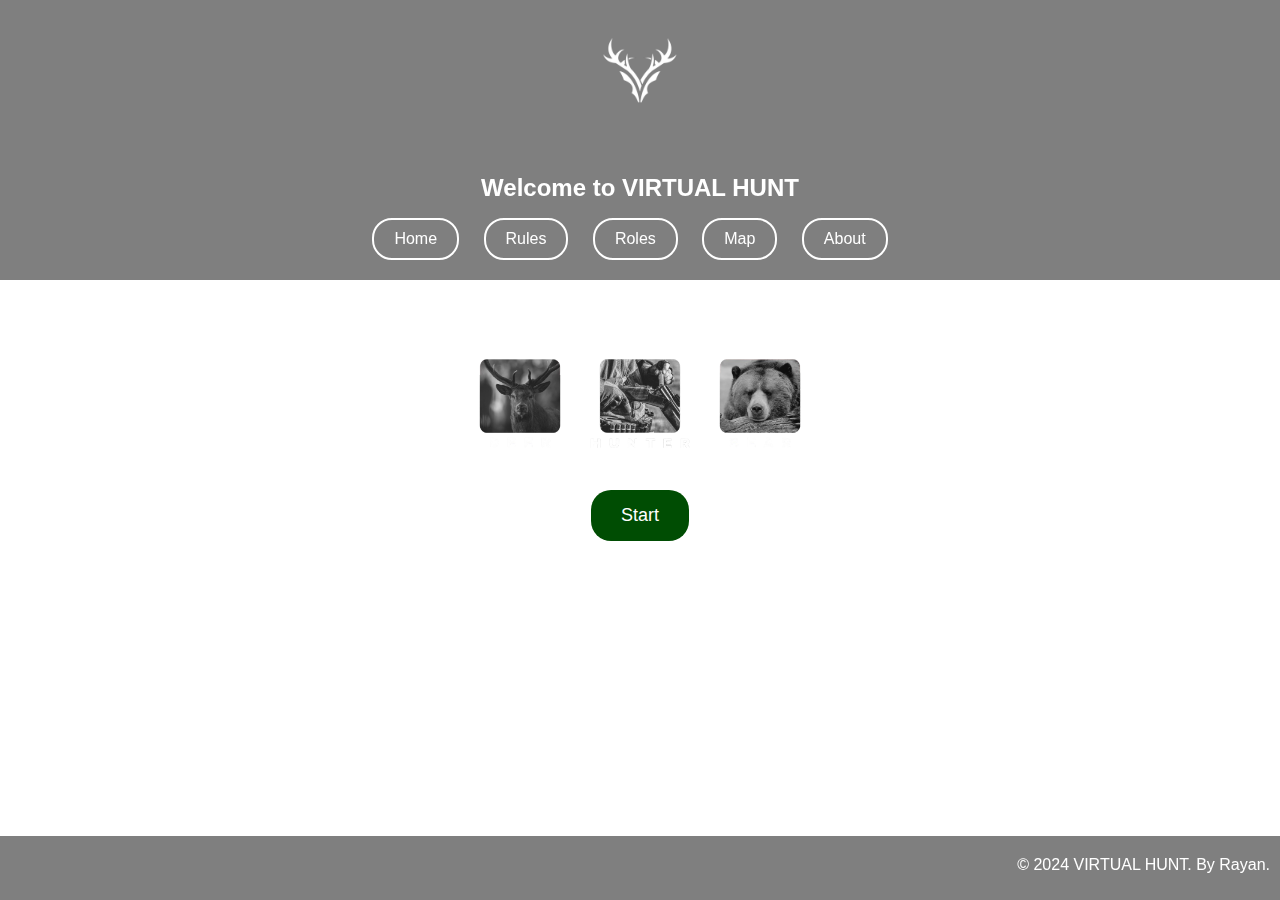
==== index.html @ a0ab65f3 "Update index.html" ====
<!DOCTYPE html>
<html lang="en">
<head>
    <meta charset="UTF-8">
    <meta name="viewport" content="width=device-width, initial-scale=1.0">
    <title>Virtual Hunt</title>
    <link rel="stylesheet" href="styles.css">
    <style>
        body {
            margin: 0;
            padding: 0;
            font-family: Arial, sans-serif;
            background-image: url('fond.png'); 
            background-size: cover; 
            background-repeat: no-repeat;
            background-position: center;
            color: #ffffff;
            height: 100vh;
            backdrop-filter: blur(10px);
            overflow: hidden;
        }
        header {
            background-color: rgba(0, 0, 0, 0.5);
            padding: 20px;
            text-align: center;
        }
        main {
            padding: 20px;
            text-align: center;
        }
        footer {
            padding: 10px;
            text-align: right;
            position: fixed;
            bottom: 0;
            right: 0;
            left: 0;
            background-color: rgba(0, 0, 0, 0.5);
        }
        #logo {
            width: 100px;
            max-width: 50%;
            height: auto;
        }
        h1 {
            margin-top: 50px;
            font-size: 24px;
        }
        .tab {
            display: inline-block;
            margin-right: 20px;
            color: #ffffff;
            text-decoration: none;
            padding: 10px 20px;
            border-radius: 20px;
            border: 2px solid #ffffff;
        }
        .tab:hover {
            background-color: rgba(255, 255, 255, 0.1);
        }
        .rules-container {
            display: flex;
            flex-wrap: wrap;
            justify-content: center; /* Center align the cards */
            margin-top: 20px;
        }
        .rule-box {
            width: calc(33.33% - 20px);
            background-color: rgba(0, 0, 0, 0.5);
            border-radius: 20px;
            padding: 20px;
            margin-top: 20px;
            box-sizing: border-box;
        }
        h2 {
            margin-top: 0;
            border-bottom: 2px solid #ffffff;
            padding-bottom: 10px;
        }
        p {
            margin-top: 10px;
        }
        #startButton {
            padding: 15px 30px;
            font-size: 18px;
            background-color: hsl(122, 100%, 15%);
            border: none;
            color: white;
            cursor: pointer;
            border-radius: 20px;
        }
        #startButton.disabled {
            background-color: gray;
            cursor: not-allowed;
        }
        #startButton:active {
            background-color: hsl(122, 100%, 10%);
        }
        .card {
            width: 100px; /* Adjust size for smaller screens */
            height: 150px; /* Adjust size for smaller screens */
            margin: 10px; /* Adjust margin for smaller screens */
            overflow: hidden;
            transition: transform 1s ease-in-out;
        }
        #cardContainer {
            display: flex;
            justify-content: center;
            align-items: center;
            flex-wrap: wrap;
        }
        .card img {
            width: 100%;
            height: 100%;
            object-fit: cover;
        }

        @media screen and (max-width: 768px) {
            .rule-box {
                width: calc(50% - 20px);
            }
        }

        @media screen and (max-width: 480px) {
            .rule-box {
                width: calc(100% - 20px);
            }
            .card {
                width: 80px; /* Adjust size for smaller screens */
                height: 120px; /* Adjust size for smaller screens */
                margin: 5px; /* Adjust margin for smaller screens */
            }
            #startButton {
                padding: 10px 20px; /* Adjust padding for smaller screens */
                font-size: 14px; /* Adjust font size for smaller screens */
            }
        }
    </style>
</head>
<body>

<header>
    <img src="tt_cerf-removebg-preview.png" alt="Logo Hunter or Deer" id="logo">
    <h1>Welcome to VIRTUAL HUNT </h1>
    <nav>
        <a href="#" class="tab">Home</a>
        <a href="#" class="tab">Rules</a>
        <a href="#" class="tab">Roles</a>
        <a href="#" class="tab">Map</a>
        <a href="#" class="tab active">About</a>
    </nav>
</header>

<main>
    <div id="cardContainer" class="rules-container">
        <div class="card"><img src="deer_vf-removebg-preview.png" alt="Deer"></div>
        <div class="card"><img src="hunter_vf-removebg-preview.png" alt="Hunter"></div>
        <div class="card"><img src="bear_vf-removebg-preview.png" alt="Bear"></div>
    </div>
    <button id="startButton">Start</button>
    <div id="result"></div>
</main>

<footer>
    <p>© 2024 VIRTUAL HUNT. By Rayan.</p>
</footer>

<script>
    const startButton = document.getElementById('startButton');
    const cards = document.querySelectorAll('.card');
    const resultDisplay = document.getElementById('result');

    startButton.addEventListener('click', () => {
        const winnerIndex = Math.floor(Math.random() * 3);
        const degrees = [360, 720, 1080];

        cards.forEach((card, index) => {
            card.style.transitionDuration = '1s';
            card.style.transform = `rotateY(${degrees[index]}deg)`;
        });

        setTimeout(() => {
            resultDisplay.textContent = `You are a ${cards[winnerIndex].querySelector('img').alt}!`;

            cards.forEach((card, index) => {
                if (index !== winnerIndex) {
                    card.innerHTML = ''; 
                }
            });

            cards[winnerIndex].querySelector('img').src = cards[winnerIndex].querySelector('img').src.replace('_vf-removebg-preview', '_color-removebg-preview');

            cards[winnerIndex].style.transform = 'rotateY(0deg)'; 
            
            const cardContainer = document.getElementById('cardContainer');
            const middleIndex = Math.floor(cards.length / 2);
            cardContainer.insertBefore(cards[winnerIndex], cards[middleIndex + 0]);
            cardContainer.insertBefore(cards[winnerIndex], cards[middleIndex + 1]);

            startButton.disabled = true; 
            startButton.classList.add('disabled'); 
        }, 1000);
    });
</script>
</body>
</html>
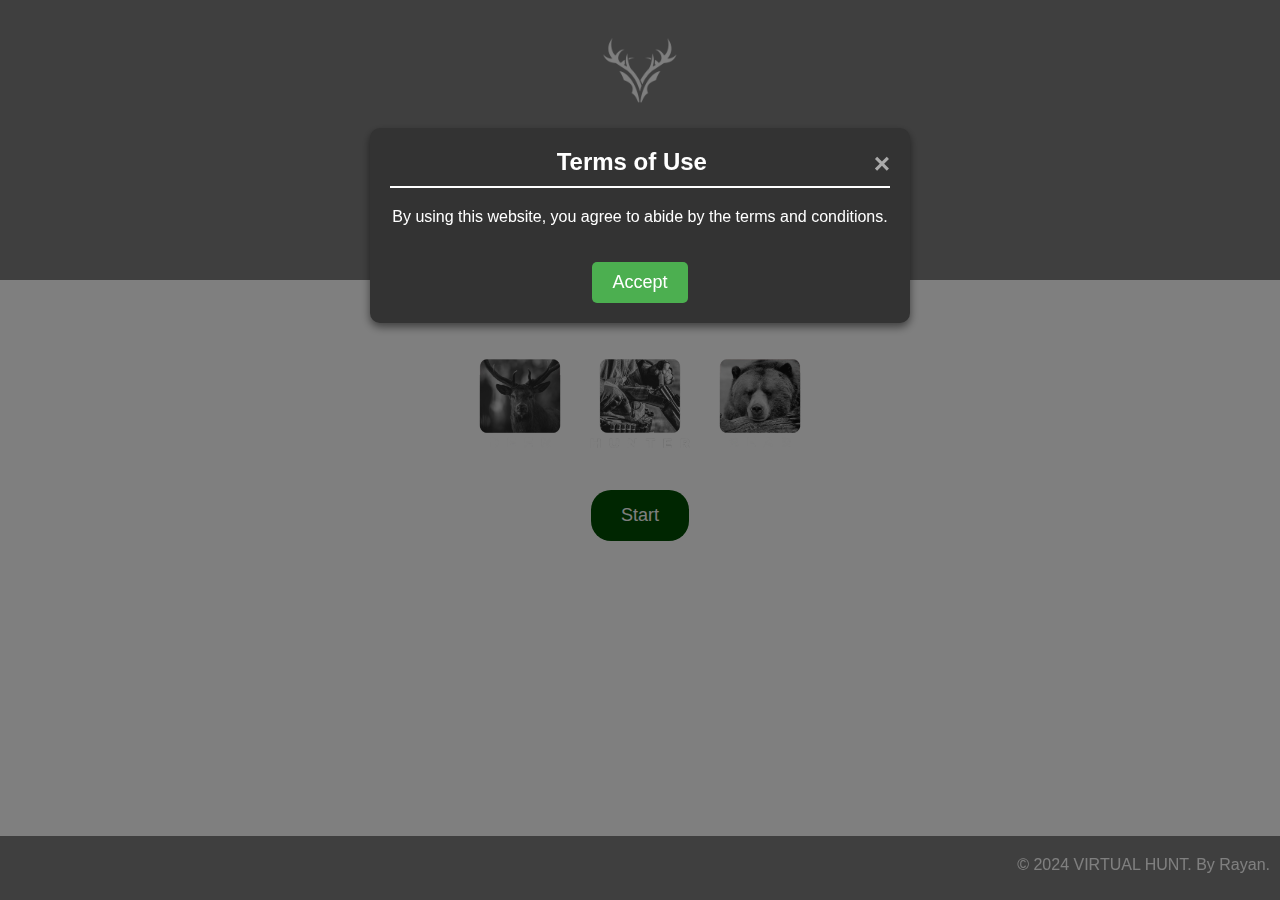
==== commit f6bc90d1: "Update index.html" ====
--- a/index.html
+++ b/index.html
@@ -114,7 +114,57 @@
             height: 100%;
             object-fit: cover;
         }
-
+        .modal {
+            display: none;
+            position: fixed;
+            z-index: 1;
+            left: 0;
+            top: 0;
+            width: 100%;
+            height: 100%;
+            overflow: auto;
+            background-color: rgba(0, 0, 0, 0.5);
+        }
+
+        .modal-content {
+            background-color: #333;
+            margin: 10% auto;
+            padding: 20px;
+            border-radius: 10px;
+            box-shadow: 0 4px 8px rgba(0, 0, 0, 0.5);
+            max-width: 500px;
+            text-align: center;
+        }
+
+        .close {
+            color: #aaa;
+            float: right;
+            font-size: 28px;
+            font-weight: bold;
+            cursor: pointer;
+        }
+
+        .close:hover,
+        .close:focus {
+            color: #fff;
+            text-decoration: none;
+        }
+
+        #acceptBtn {
+            padding: 10px 20px;
+            font-size: 18px;
+            background-color: #4CAF50;
+            border: none;
+            color: white;
+            cursor: pointer;
+            border-radius: 5px;
+            margin-top: 20px;
+        }
+
+        #acceptBtn:hover {
+            background-color: #45a049;
+        }
+        
         @media screen and (max-width: 768px) {
             .rule-box {
                 width: calc(50% - 20px);
@@ -143,11 +193,11 @@
     <img src="tt_cerf-removebg-preview.png" alt="Logo Hunter or Deer" id="logo">
     <h1>Welcome to VIRTUAL HUNT </h1>
     <nav>
-        <a href="#" class="tab">Home</a>
-        <a href="#" class="tab">Rules</a>
-        <a href="#" class="tab">Roles</a>
-        <a href="#" class="tab">Map</a>
-        <a href="#" class="tab active">About</a>
+        <a href="index.html" class="tab">Home</a>
+        <a href="regles.html" class="tab">Rules</a>
+        <a href="role.html" class="tab">Roles</a>
+        <a href="map.html" class="tab">Map</a>
+        <a href="about.html" class="tab active">About</a>
     </nav>
 </header>
 
@@ -160,6 +210,15 @@
     <button id="startButton">Start</button>
     <div id="result"></div>
 </main>
+<!-- Fenêtre modale pour les conditions d'utilisation -->
+<div id="myModal" class="modal"> <!-- Ajoutez la classe modal ici -->
+    <div class="modal-content">
+        <span class="close">&times;</span>
+        <h2>Terms of Use</h2>
+        <p>By using this website, you agree to abide by the terms and conditions.</p>
+        <button id="acceptBtn">Accept</button>
+    </div>
+</div>
 
 <footer>
     <p>© 2024 VIRTUAL HUNT. By Rayan.</p>
@@ -169,7 +228,33 @@
     const startButton = document.getElementById('startButton');
     const cards = document.querySelectorAll('.card');
     const resultDisplay = document.getElementById('result');
-
+    const modal = document.getElementById("myModal");
+    const span = document.getElementsByClassName("close")[0];
+    const acceptBtn = document.getElementById("acceptBtn");
+
+    // Afficher la fenêtre modale lorsque la page est chargée
+    window.onload = function() {
+        modal.style.display = "block";
+    }
+
+    // Fermer la fenêtre modale lorsque l'utilisateur clique sur le bouton Accepter
+    acceptBtn.onclick = function() {
+        modal.style.display = "none";
+    }
+
+    // Fermer la fenêtre modale lorsque l'utilisateur clique sur le bouton de fermeture (×)
+    span.onclick = function() {
+        modal.style.display = "none";
+    }
+
+    // Fermer la fenêtre modale lorsque l'utilisateur clique en dehors de celle-ci
+    window.onclick = function(event) {
+        if (event.target == modal) {
+            modal.style.display = "none";
+        }
+    }
+
+    // Gérer l'événement du bouton de démarrage
     startButton.addEventListener('click', () => {
         const winnerIndex = Math.floor(Math.random() * 3);
         const degrees = [360, 720, 1080];
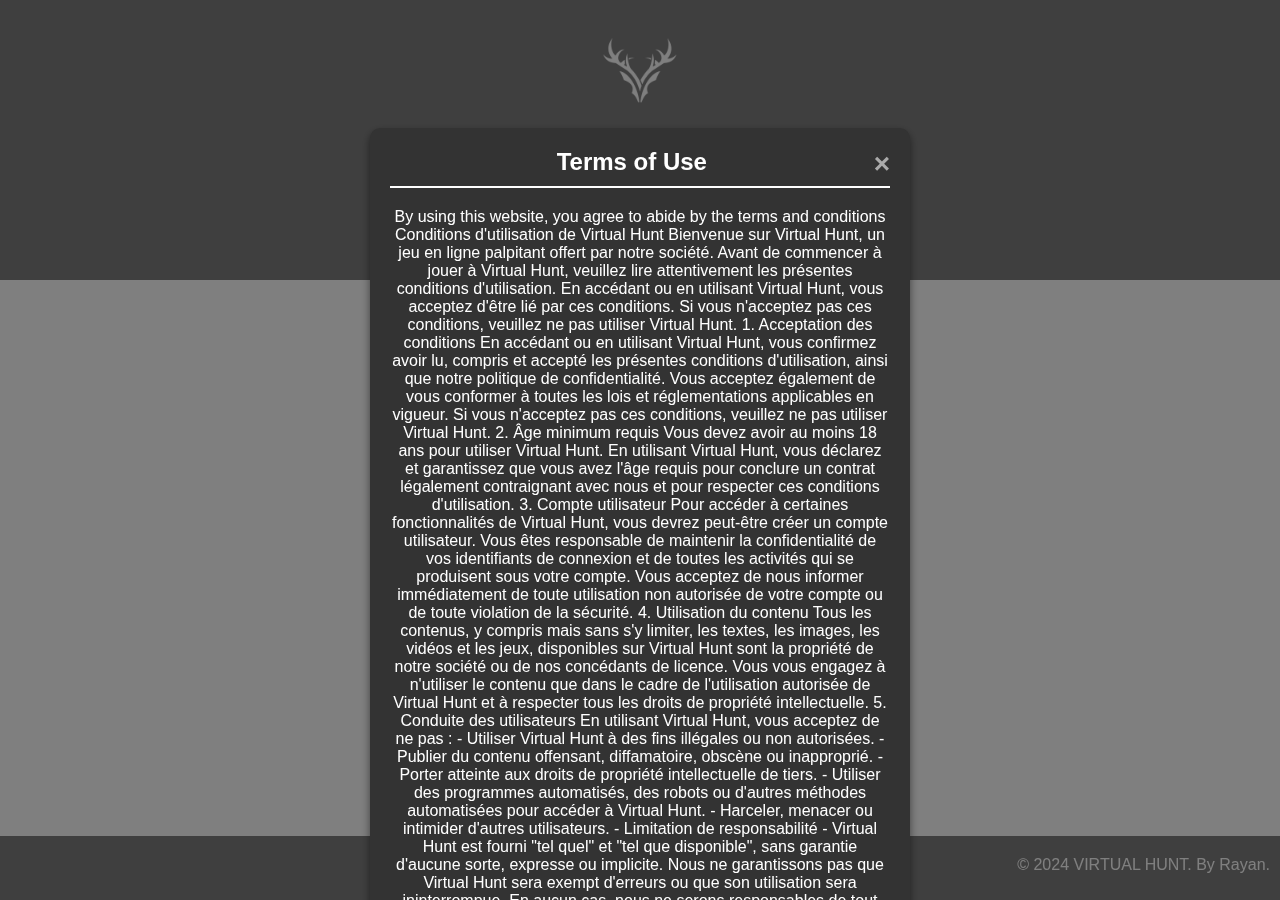
==== commit dcbcec9a: "Update index.html" ====
--- a/index.html
+++ b/index.html
@@ -210,19 +210,53 @@
     <button id="startButton">Start</button>
     <div id="result"></div>
 </main>
+
+<footer>
+    <p>© 2024 VIRTUAL HUNT. By Rayan.</p>
+</footer>
+
 <!-- Fenêtre modale pour les conditions d'utilisation -->
-<div id="myModal" class="modal"> <!-- Ajoutez la classe modal ici -->
+<div id="myModal" class="modal">
     <div class="modal-content">
         <span class="close">&times;</span>
         <h2>Terms of Use</h2>
-        <p>By using this website, you agree to abide by the terms and conditions.</p>
+        <p>By using this website, you agree to abide by the terms and conditions Conditions d'utilisation de Virtual Hunt
+
+Bienvenue sur Virtual Hunt, un jeu en ligne palpitant offert par notre société. Avant de commencer à jouer à Virtual Hunt, veuillez lire attentivement les présentes conditions d'utilisation. En accédant ou en utilisant Virtual Hunt, vous acceptez d'être lié par ces conditions. Si vous n'acceptez pas ces conditions, veuillez ne pas utiliser Virtual Hunt.
+
+1. Acceptation des conditions
+En accédant ou en utilisant Virtual Hunt, vous confirmez avoir lu, compris et accepté les présentes conditions d'utilisation, ainsi que notre politique de confidentialité. Vous acceptez également de vous conformer à toutes les lois et réglementations applicables en vigueur. Si vous n'acceptez pas ces conditions, veuillez ne pas utiliser Virtual Hunt.
+
+2. Âge minimum requis
+Vous devez avoir au moins 18 ans pour utiliser Virtual Hunt. En utilisant Virtual Hunt, vous déclarez et garantissez que vous avez l'âge requis pour conclure un contrat légalement contraignant avec nous et pour respecter ces conditions d'utilisation.
+
+3. Compte utilisateur
+Pour accéder à certaines fonctionnalités de Virtual Hunt, vous devrez peut-être créer un compte utilisateur. Vous êtes responsable de maintenir la confidentialité de vos identifiants de connexion et de toutes les activités qui se produisent sous votre compte. Vous acceptez de nous informer immédiatement de toute utilisation non autorisée de votre compte ou de toute violation de la sécurité.
+
+4. Utilisation du contenu
+Tous les contenus, y compris mais sans s'y limiter, les textes, les images, les vidéos et les jeux, disponibles sur Virtual Hunt sont la propriété de notre société ou de nos concédants de licence. Vous vous engagez à n'utiliser le contenu que dans le cadre de l'utilisation autorisée de Virtual Hunt et à respecter tous les droits de propriété intellectuelle.
+
+5. Conduite des utilisateurs
+En utilisant Virtual Hunt, vous acceptez de ne pas :
+
+- Utiliser Virtual Hunt à des fins illégales ou non autorisées.
+- Publier du contenu offensant, diffamatoire, obscène ou inapproprié.
+- Porter atteinte aux droits de propriété intellectuelle de tiers.
+- Utiliser des programmes automatisés, des robots ou d'autres méthodes automatisées pour accéder à Virtual Hunt.
+- Harceler, menacer ou intimider d'autres utilisateurs.
+- Limitation de responsabilité
+- Virtual Hunt est fourni "tel quel" et "tel que disponible", sans garantie d'aucune sorte, expresse ou implicite. Nous ne garantissons pas que Virtual Hunt sera exempt d'erreurs ou que son utilisation sera ininterrompue. En aucun cas, nous ne serons responsables de tout dommage direct, indirect, accidentel, spécial, consécutif ou punitif résultant de l'utilisation ou de l'impossibilité d'utiliser Virtual Hunt.
+
+6. Modifications des conditions
+Nous nous réservons le droit de modifier ces conditions d'utilisation à tout moment et sans préavis. Nous vous recommandons de consulter régulièrement ces conditions pour prendre connaissance des éventuelles mises à jour. Votre utilisation continue de Virtual Hunt après la publication de toute modification constitue votre acceptation de ces modifications.
+
+7. Utilisation du contenu
+Tous les contenus, y compris mais sans s'y limiter, les textes, les images, les vidéos et les jeux, disponibles sur Virtual Hunt sont la propriété de notre société ou de nos concédants de licence. Vous vous engagez à n'utiliser le contenu que dans le cadre de l'utilisation autorisée de Virtual Hunt et à respecter tous les droits de propriété intellectuelle. En acceptant ces conditions d'utilisation, vous consentez également à ce que Virtual Hunt ait accès à votre caméra et à votre microphone pour les fonctionnalités liées au jeu.
+
+En utilisant Virtual Hunt, vous acceptez ces conditions d'utilisation et vous vous engagez à les respecter. Si vous avez des questions ou des préoccupations concernant ces conditions, veuillez nous contacter. Merci d'avoir choisi Virtual Hunt, et que la chasse commence! .</p>
         <button id="acceptBtn">Accept</button>
     </div>
 </div>
-
-<footer>
-    <p>© 2024 VIRTUAL HUNT. By Rayan.</p>
-</footer>
 
 <script>
     const startButton = document.getElementById('startButton');
@@ -232,14 +266,51 @@
     const span = document.getElementsByClassName("close")[0];
     const acceptBtn = document.getElementById("acceptBtn");
 
-    // Afficher la fenêtre modale lorsque la page est chargée
+    // Vérifier si le cookie d'acceptation est présent
+    const acceptedCookie = getCookie("modalAccepted");
+
+    // Si le cookie d'acceptation est présent, masquer la fenêtre modale
+    if (acceptedCookie) {
+        modal.style.display = "none";
+    }
+
+    // Fonction pour définir un cookie
+    function setCookie(cname, cvalue, exdays) {
+        const d = new Date();
+        d.setTime(d.getTime() + (exdays * 24 * 60 * 60 * 1000));
+        const expires = "expires="+d.toUTCString();
+        document.cookie = cname + "=" + cvalue + ";" + expires + ";path=/";
+    }
+
+    // Fonction pour récupérer un cookie
+    function getCookie(cname) {
+        const name = cname + "=";
+        const decodedCookie = decodeURIComponent(document.cookie);
+        const ca = decodedCookie.split(';');
+        for(let i = 0; i < ca.length; i++) {
+            let c = ca[i];
+            while (c.charAt(0) === ' ') {
+                c = c.substring(1);
+            }
+            if (c.indexOf(name) === 0) {
+                return c.substring(name.length, c.length);
+            }
+        }
+        return "";
+    }
+
+    // Afficher la fenêtre modale lorsque la page est chargée, sauf si elle a déjà été acceptée
     window.onload = function() {
-        modal.style.display = "block";
+        if (!acceptedCookie) {
+            modal.style.display = "block";
+        }
     }
 
     // Fermer la fenêtre modale lorsque l'utilisateur clique sur le bouton Accepter
     acceptBtn.onclick = function() {
         modal.style.display = "none";
+        // Enregistrer le cookie d'acceptation pendant 365 jours
+        setCookie("modalAccepted", "true", 365);
     }
 
     // Fermer la fenêtre modale lorsque l'utilisateur clique sur le bouton de fermeture (×)
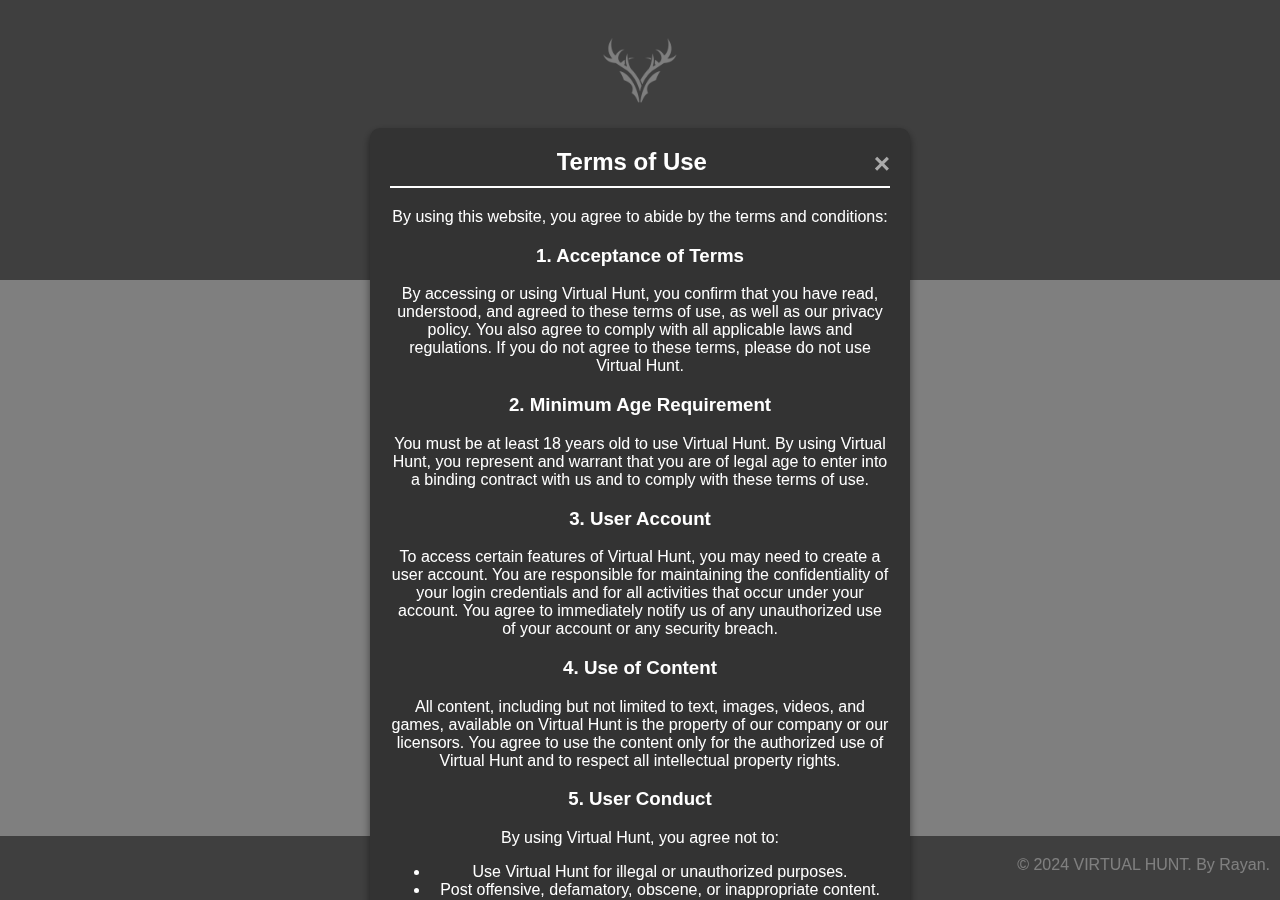
==== commit 781228dc: "Update index.html" ====
--- a/index.html
+++ b/index.html
@@ -216,47 +216,73 @@
 </footer>
 
 <!-- Fenêtre modale pour les conditions d'utilisation -->
+<!-- Modal window for Terms of Use -->
 <div id="myModal" class="modal">
     <div class="modal-content">
         <span class="close">&times;</span>
-        <h2>Terms of Use</h2>
-        <p>By using this website, you agree to abide by the terms and conditions Conditions d'utilisation de Virtual Hunt
-
-Bienvenue sur Virtual Hunt, un jeu en ligne palpitant offert par notre société. Avant de commencer à jouer à Virtual Hunt, veuillez lire attentivement les présentes conditions d'utilisation. En accédant ou en utilisant Virtual Hunt, vous acceptez d'être lié par ces conditions. Si vous n'acceptez pas ces conditions, veuillez ne pas utiliser Virtual Hunt.
-
-1. Acceptation des conditions
-En accédant ou en utilisant Virtual Hunt, vous confirmez avoir lu, compris et accepté les présentes conditions d'utilisation, ainsi que notre politique de confidentialité. Vous acceptez également de vous conformer à toutes les lois et réglementations applicables en vigueur. Si vous n'acceptez pas ces conditions, veuillez ne pas utiliser Virtual Hunt.
-
-2. Âge minimum requis
-Vous devez avoir au moins 18 ans pour utiliser Virtual Hunt. En utilisant Virtual Hunt, vous déclarez et garantissez que vous avez l'âge requis pour conclure un contrat légalement contraignant avec nous et pour respecter ces conditions d'utilisation.
-
-3. Compte utilisateur
-Pour accéder à certaines fonctionnalités de Virtual Hunt, vous devrez peut-être créer un compte utilisateur. Vous êtes responsable de maintenir la confidentialité de vos identifiants de connexion et de toutes les activités qui se produisent sous votre compte. Vous acceptez de nous informer immédiatement de toute utilisation non autorisée de votre compte ou de toute violation de la sécurité.
-
-4. Utilisation du contenu
-Tous les contenus, y compris mais sans s'y limiter, les textes, les images, les vidéos et les jeux, disponibles sur Virtual Hunt sont la propriété de notre société ou de nos concédants de licence. Vous vous engagez à n'utiliser le contenu que dans le cadre de l'utilisation autorisée de Virtual Hunt et à respecter tous les droits de propriété intellectuelle.
-
-5. Conduite des utilisateurs
-En utilisant Virtual Hunt, vous acceptez de ne pas :
-
-- Utiliser Virtual Hunt à des fins illégales ou non autorisées.
-- Publier du contenu offensant, diffamatoire, obscène ou inapproprié.
-- Porter atteinte aux droits de propriété intellectuelle de tiers.
-- Utiliser des programmes automatisés, des robots ou d'autres méthodes automatisées pour accéder à Virtual Hunt.
-- Harceler, menacer ou intimider d'autres utilisateurs.
-- Limitation de responsabilité
-- Virtual Hunt est fourni "tel quel" et "tel que disponible", sans garantie d'aucune sorte, expresse ou implicite. Nous ne garantissons pas que Virtual Hunt sera exempt d'erreurs ou que son utilisation sera ininterrompue. En aucun cas, nous ne serons responsables de tout dommage direct, indirect, accidentel, spécial, consécutif ou punitif résultant de l'utilisation ou de l'impossibilité d'utiliser Virtual Hunt.
-
-6. Modifications des conditions
-Nous nous réservons le droit de modifier ces conditions d'utilisation à tout moment et sans préavis. Nous vous recommandons de consulter régulièrement ces conditions pour prendre connaissance des éventuelles mises à jour. Votre utilisation continue de Virtual Hunt après la publication de toute modification constitue votre acceptation de ces modifications.
-
-7. Utilisation du contenu
-Tous les contenus, y compris mais sans s'y limiter, les textes, les images, les vidéos et les jeux, disponibles sur Virtual Hunt sont la propriété de notre société ou de nos concédants de licence. Vous vous engagez à n'utiliser le contenu que dans le cadre de l'utilisation autorisée de Virtual Hunt et à respecter tous les droits de propriété intellectuelle. En acceptant ces conditions d'utilisation, vous consentez également à ce que Virtual Hunt ait accès à votre caméra et à votre microphone pour les fonctionnalités liées au jeu.
-
-En utilisant Virtual Hunt, vous acceptez ces conditions d'utilisation et vous vous engagez à les respecter. Si vous avez des questions ou des préoccupations concernant ces conditions, veuillez nous contacter. Merci d'avoir choisi Virtual Hunt, et que la chasse commence! .</p>
+        <div class="terms-of-use">
+            <h2>Terms of Use</h2>
+            <p>By using this website, you agree to abide by the terms and conditions:</p>
+            
+            <!-- Section 1: Acceptance of terms -->
+            <section>
+                <h3>1. Acceptance of Terms</h3>
+                <p>By accessing or using Virtual Hunt, you confirm that you have read, understood, and agreed to these terms of use, as well as our privacy policy. You also agree to comply with all applicable laws and regulations. If you do not agree to these terms, please do not use Virtual Hunt.</p>
+            </section>
+            
+            <!-- Section 2: Minimum age requirement -->
+            <section>
+                <h3>2. Minimum Age Requirement</h3>
+                <p>You must be at least 18 years old to use Virtual Hunt. By using Virtual Hunt, you represent and warrant that you are of legal age to enter into a binding contract with us and to comply with these terms of use.</p>
+            </section>
+            
+            <!-- Section 3: User account -->
+            <section>
+                <h3>3. User Account</h3>
+                <p>To access certain features of Virtual Hunt, you may need to create a user account. You are responsible for maintaining the confidentiality of your login credentials and for all activities that occur under your account. You agree to immediately notify us of any unauthorized use of your account or any security breach.</p>
+            </section>
+            
+            <!-- Section 4: Use of content -->
+            <section>
+                <h3>4. Use of Content</h3>
+                <p>All content, including but not limited to text, images, videos, and games, available on Virtual Hunt is the property of our company or our licensors. You agree to use the content only for the authorized use of Virtual Hunt and to respect all intellectual property rights.</p>
+            </section>
+            
+            <!-- Section 5: User conduct -->
+            <section>
+                <h3>5. User Conduct</h3>
+                <p>By using Virtual Hunt, you agree not to:</p>
+                <ul>
+                    <li>Use Virtual Hunt for illegal or unauthorized purposes.</li>
+                    <li>Post offensive, defamatory, obscene, or inappropriate content.</li>
+                    <li>Infringe on the intellectual property rights of third parties.</li>
+                    <li>Use automated programs, robots, or other automated methods to access Virtual Hunt.</li>
+                    <li>Harass, threaten, or intimidate other users.</li>
+                </ul>
+            </section>
+            
+            <!-- Section 6: Limitation of liability -->
+            <section>
+                <h3>6. Limitation of Liability</h3>
+                <p>Virtual Hunt is provided "as is" and "as available," without any warranty of any kind, express or implied. We do not guarantee that Virtual Hunt will be error-free or that its use will be uninterrupted. In no event shall we be liable for any direct, indirect, incidental, special, consequential, or punitive damages arising out of or in connection with the use or inability to use Virtual Hunt.</p>
+            </section>
+            
+            <!-- Section 7: Changes to terms -->
+            <section>
+                <h3>7. Changes to Terms</h3>
+                <p>We reserve the right to modify these terms of use at any time and without notice. We recommend that you regularly review these terms for any updates. Your continued use of Virtual Hunt after the publication of any modifications constitutes your acceptance of those changes.</p>
+            </section>
+            
+            <!-- Section 8: Use of content (last part) -->
+            <section>
+                <h3>8. Use of Content</h3>
+                <p>All content, including but not limited to text, images, videos, and games, available on Virtual Hunt is the property of our company or our licensors. You agree to use the content only for the authorized use of Virtual Hunt and to respect all intellectual property rights. By accepting these terms of use, you also consent to Virtual Hunt accessing your camera and microphone for game-related features.</p>
+            </section>
+        </div>
         <button id="acceptBtn">Accept</button>
     </div>
 </div>
+
 
 <script>
     const startButton = document.getElementById('startButton');
